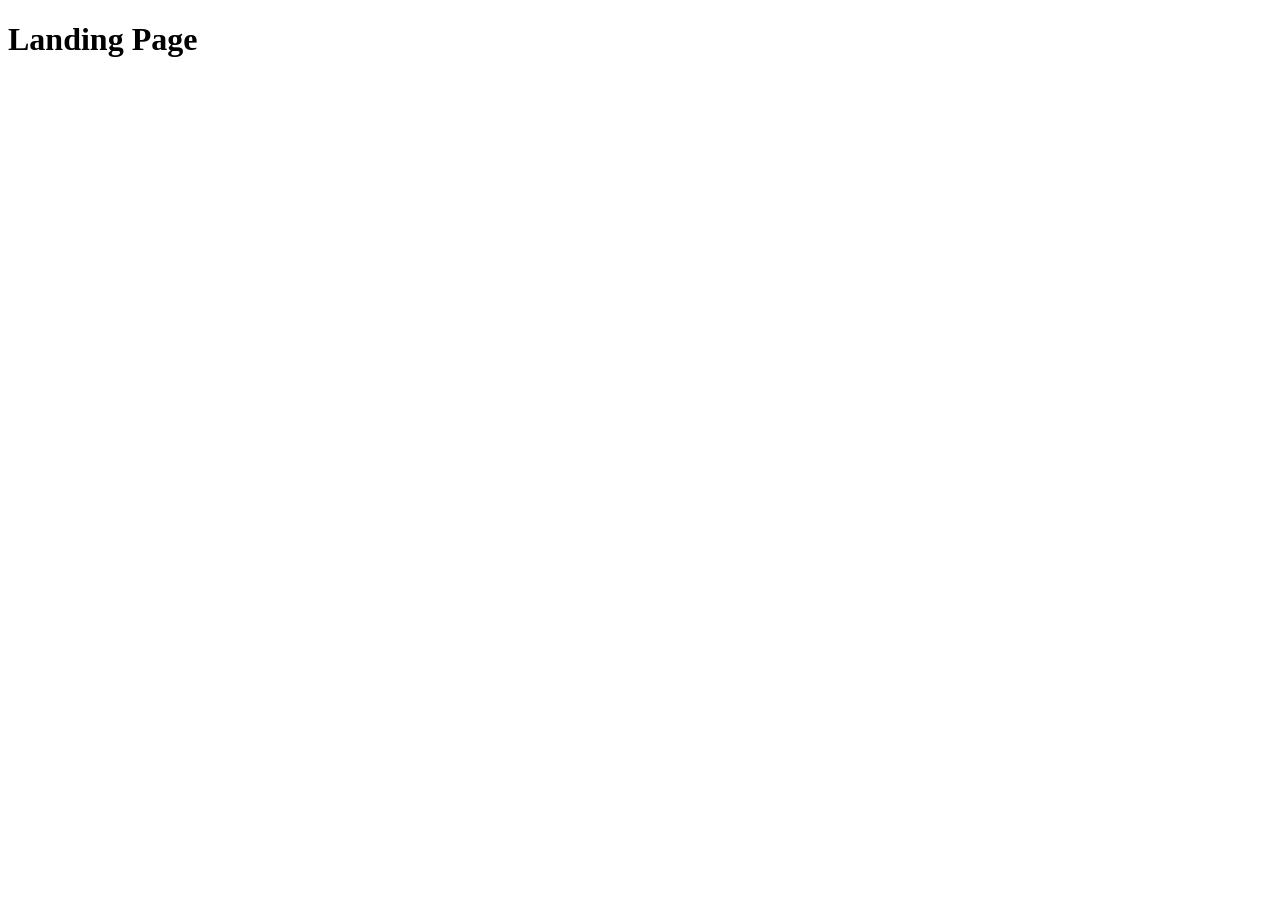
==== src/index.html @ 332c254d "Initial commit" ====
<!DOCTYPE html>
<html lang="en">
  <head>
    <meta charset="UTF-8">
    <meta name="viewport" content="width=device-width, initial-scale=1.0">
    <title>Miami</title>
    <link rel="stylesheet" href="./styles/main.scss">
    <script src="scripts/main.js" defer></script>
  </head>
  <body>
    <h1>Landing Page</h1>
  </body>
</html>
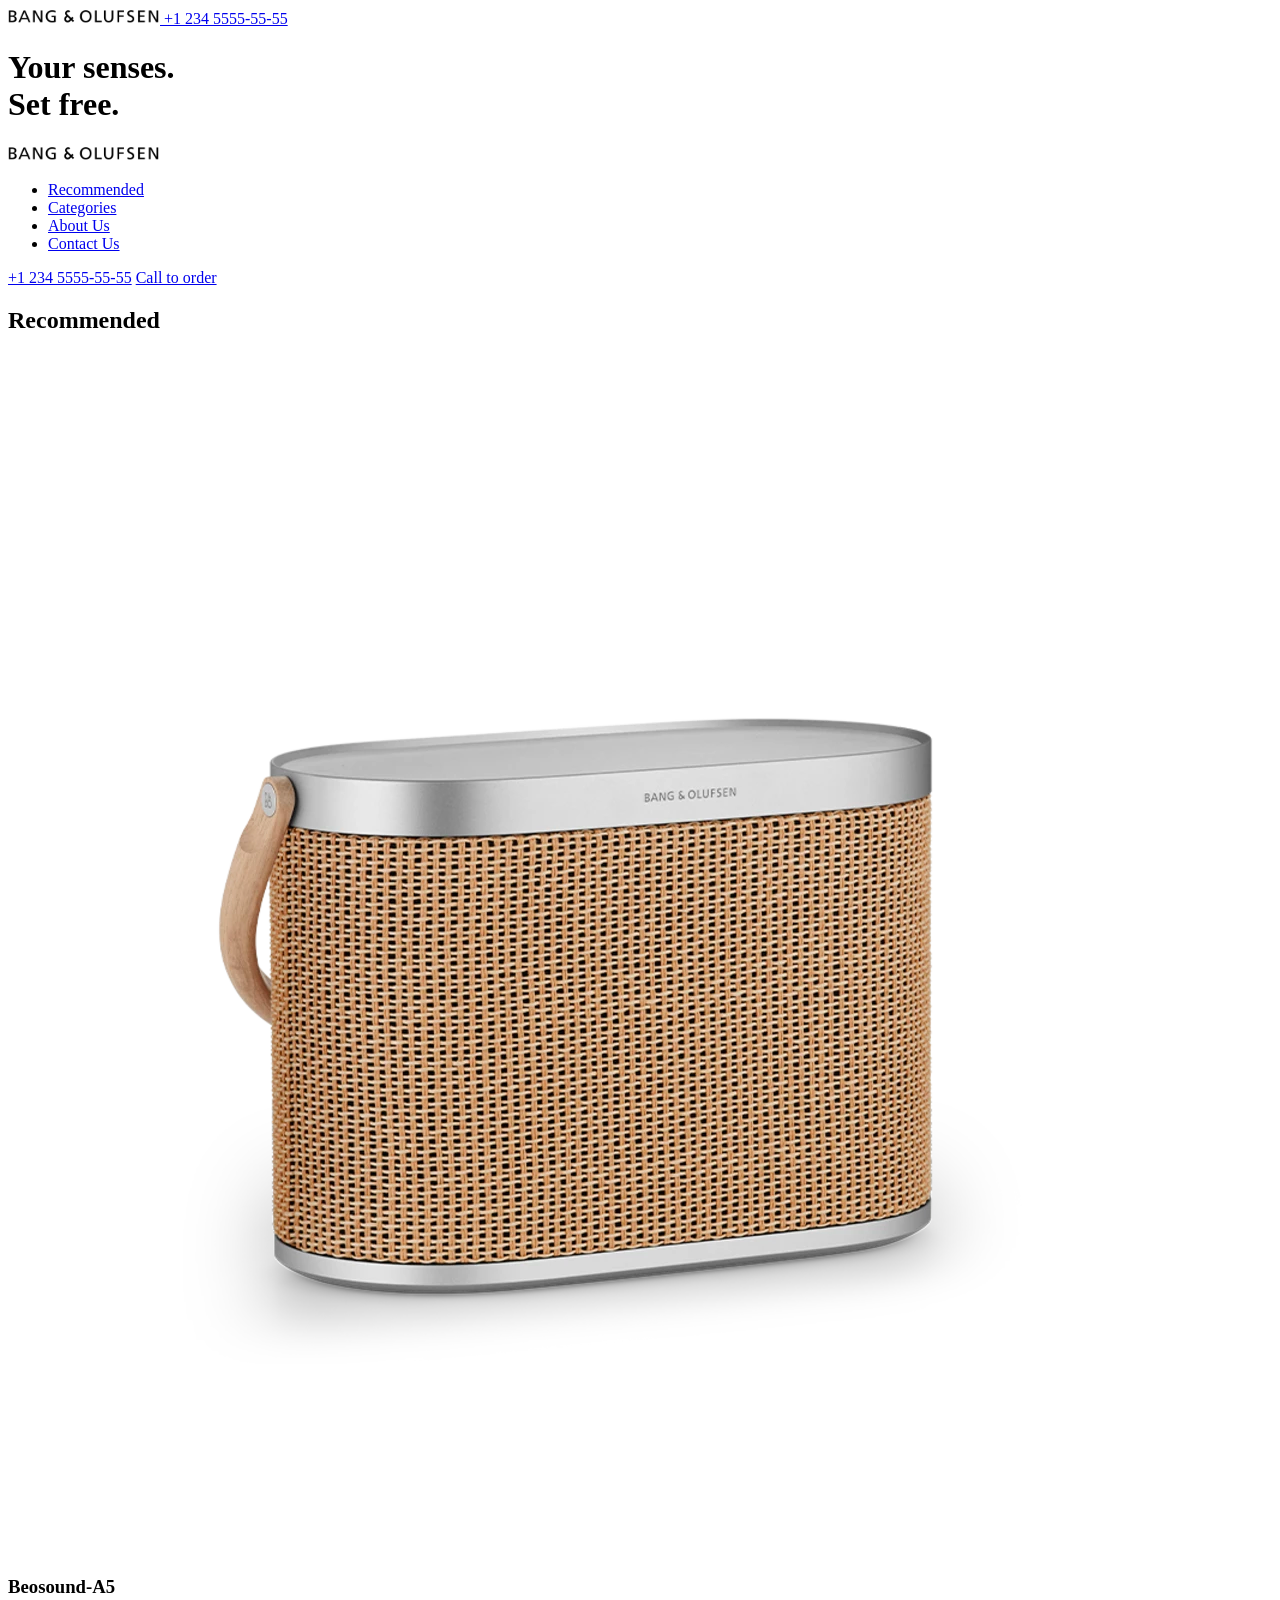
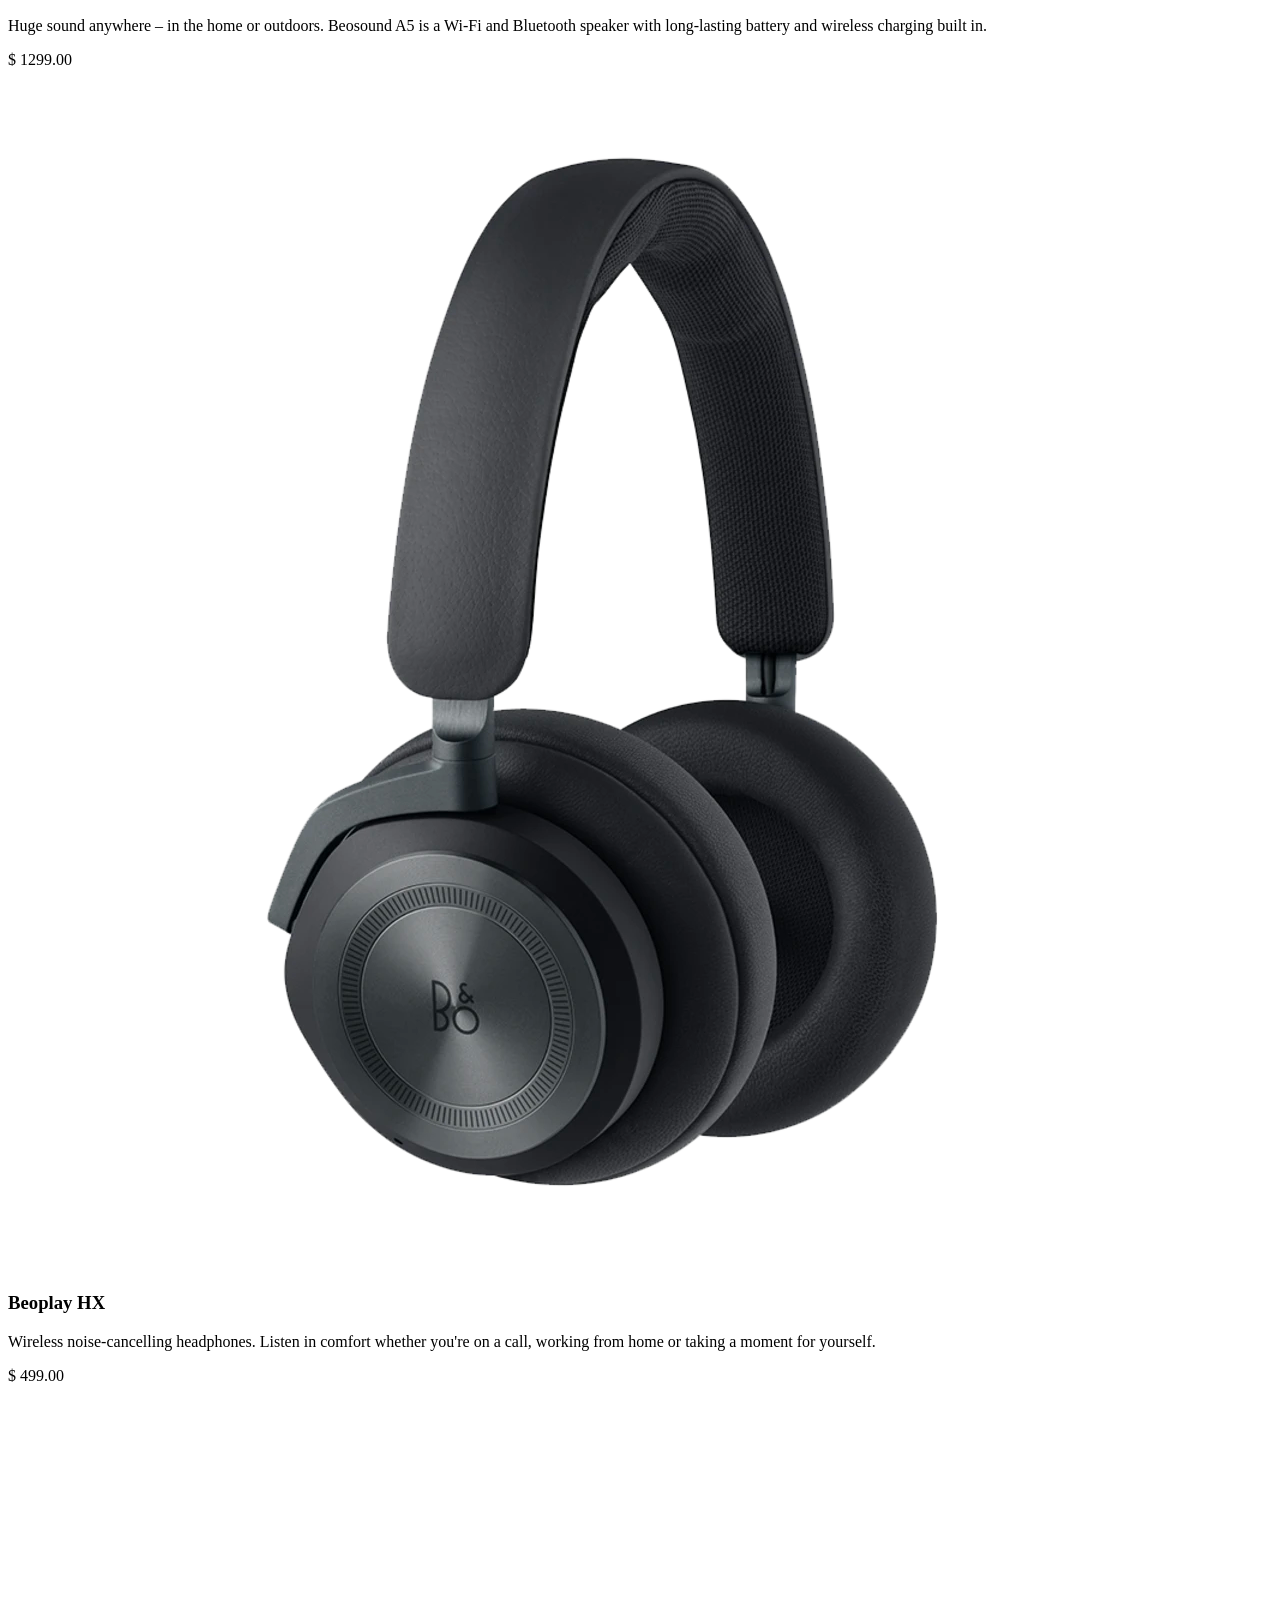
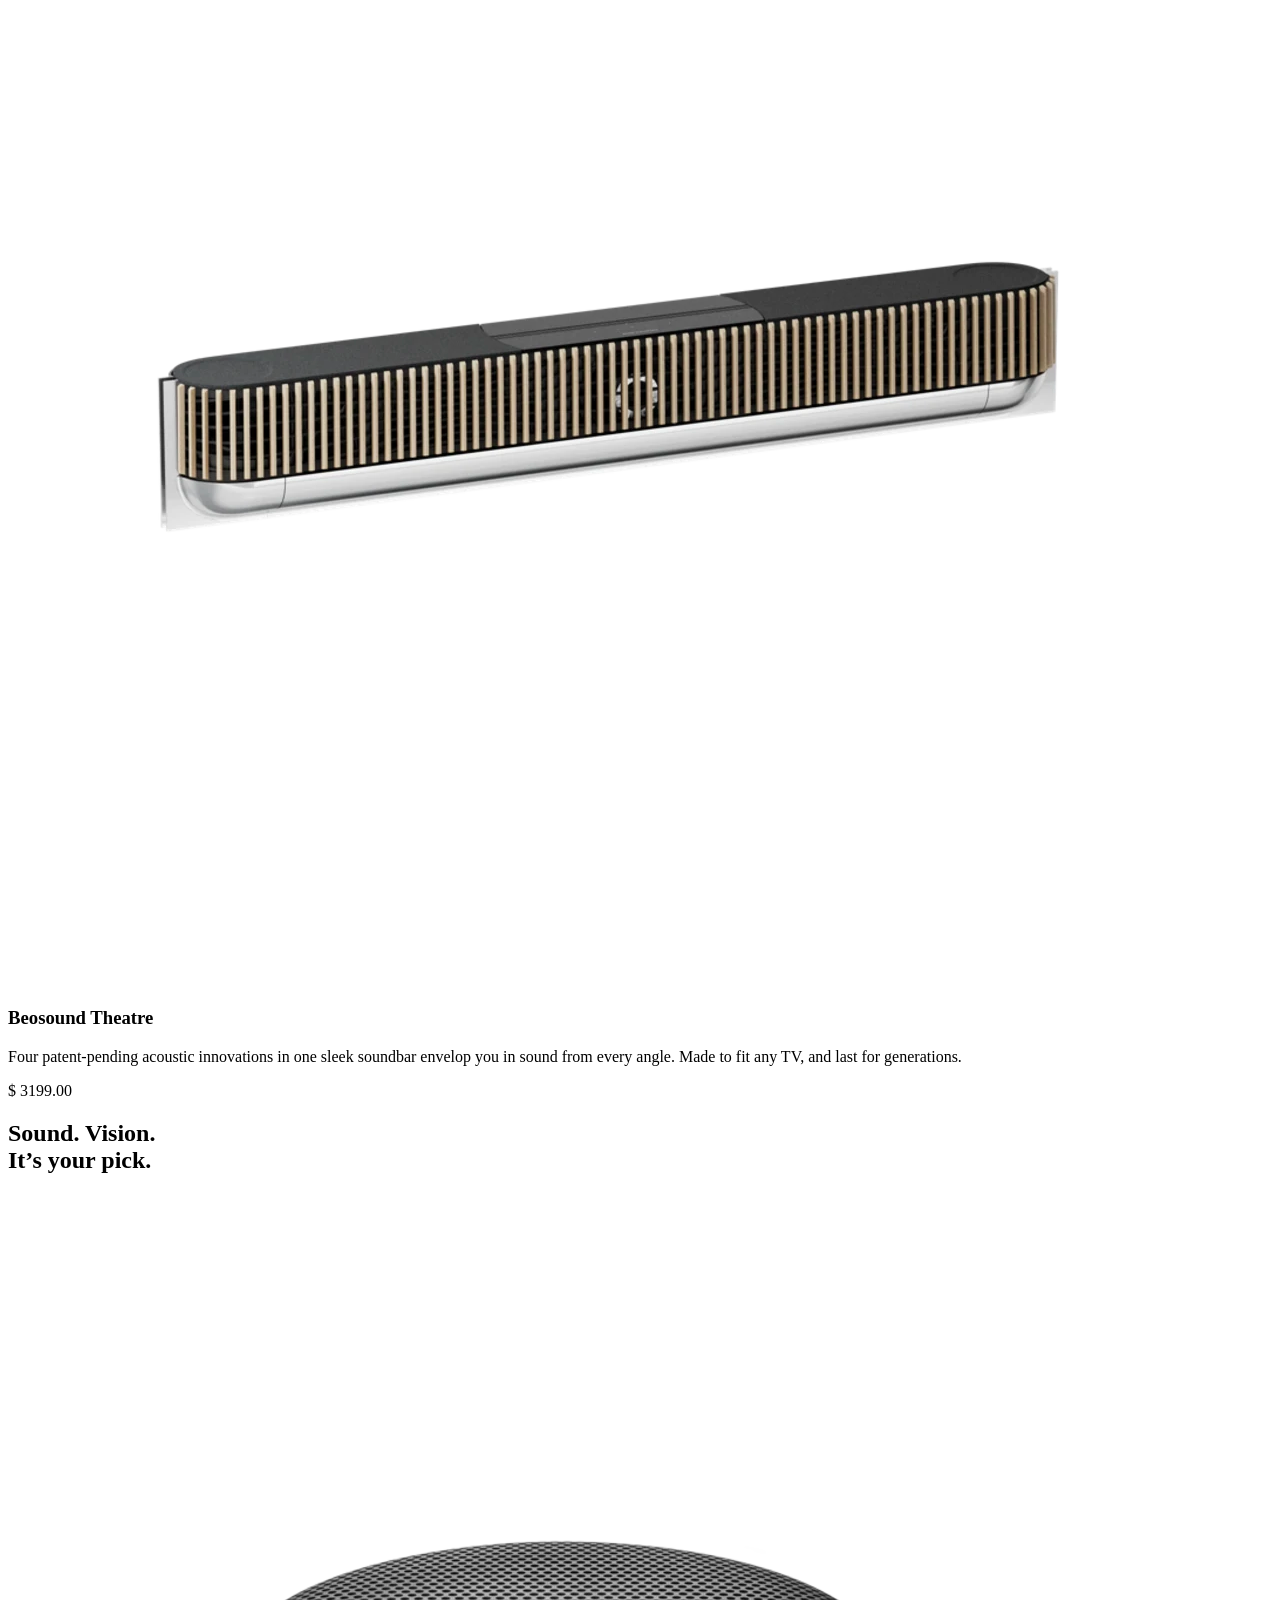
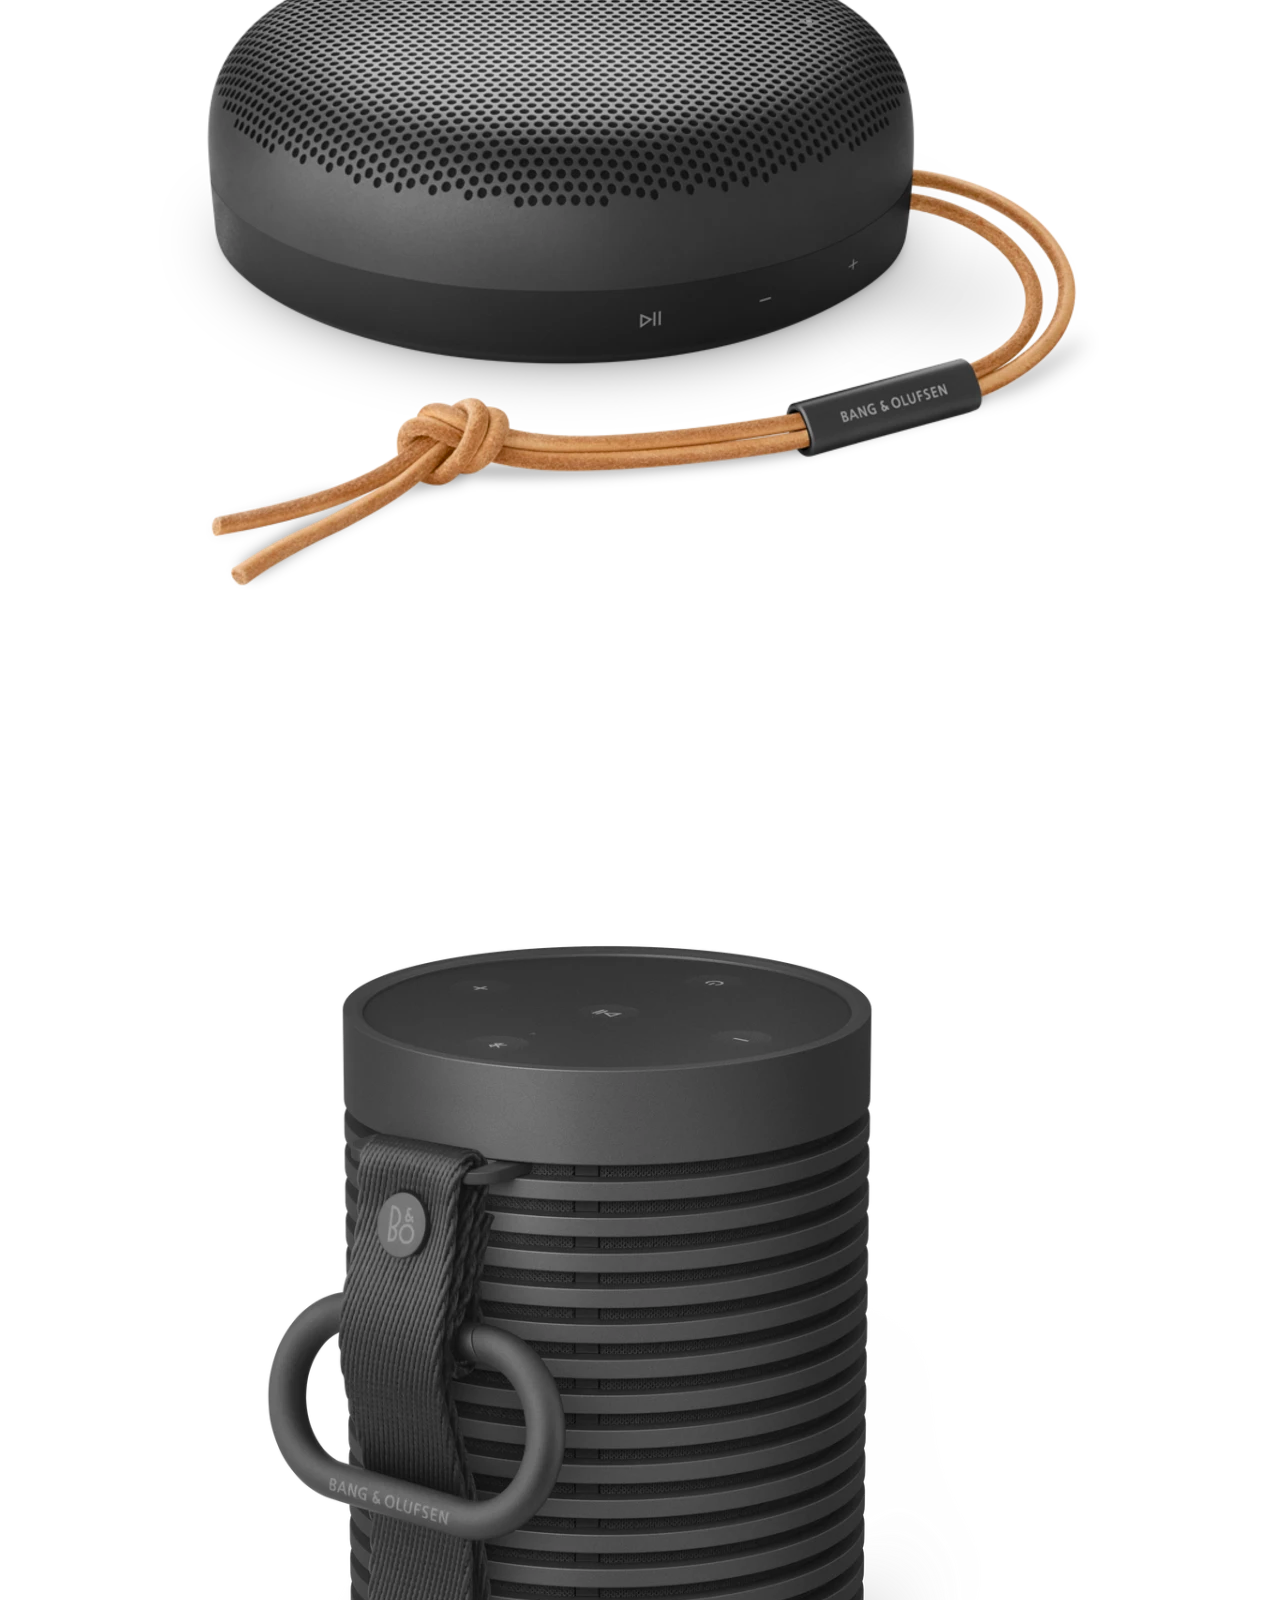
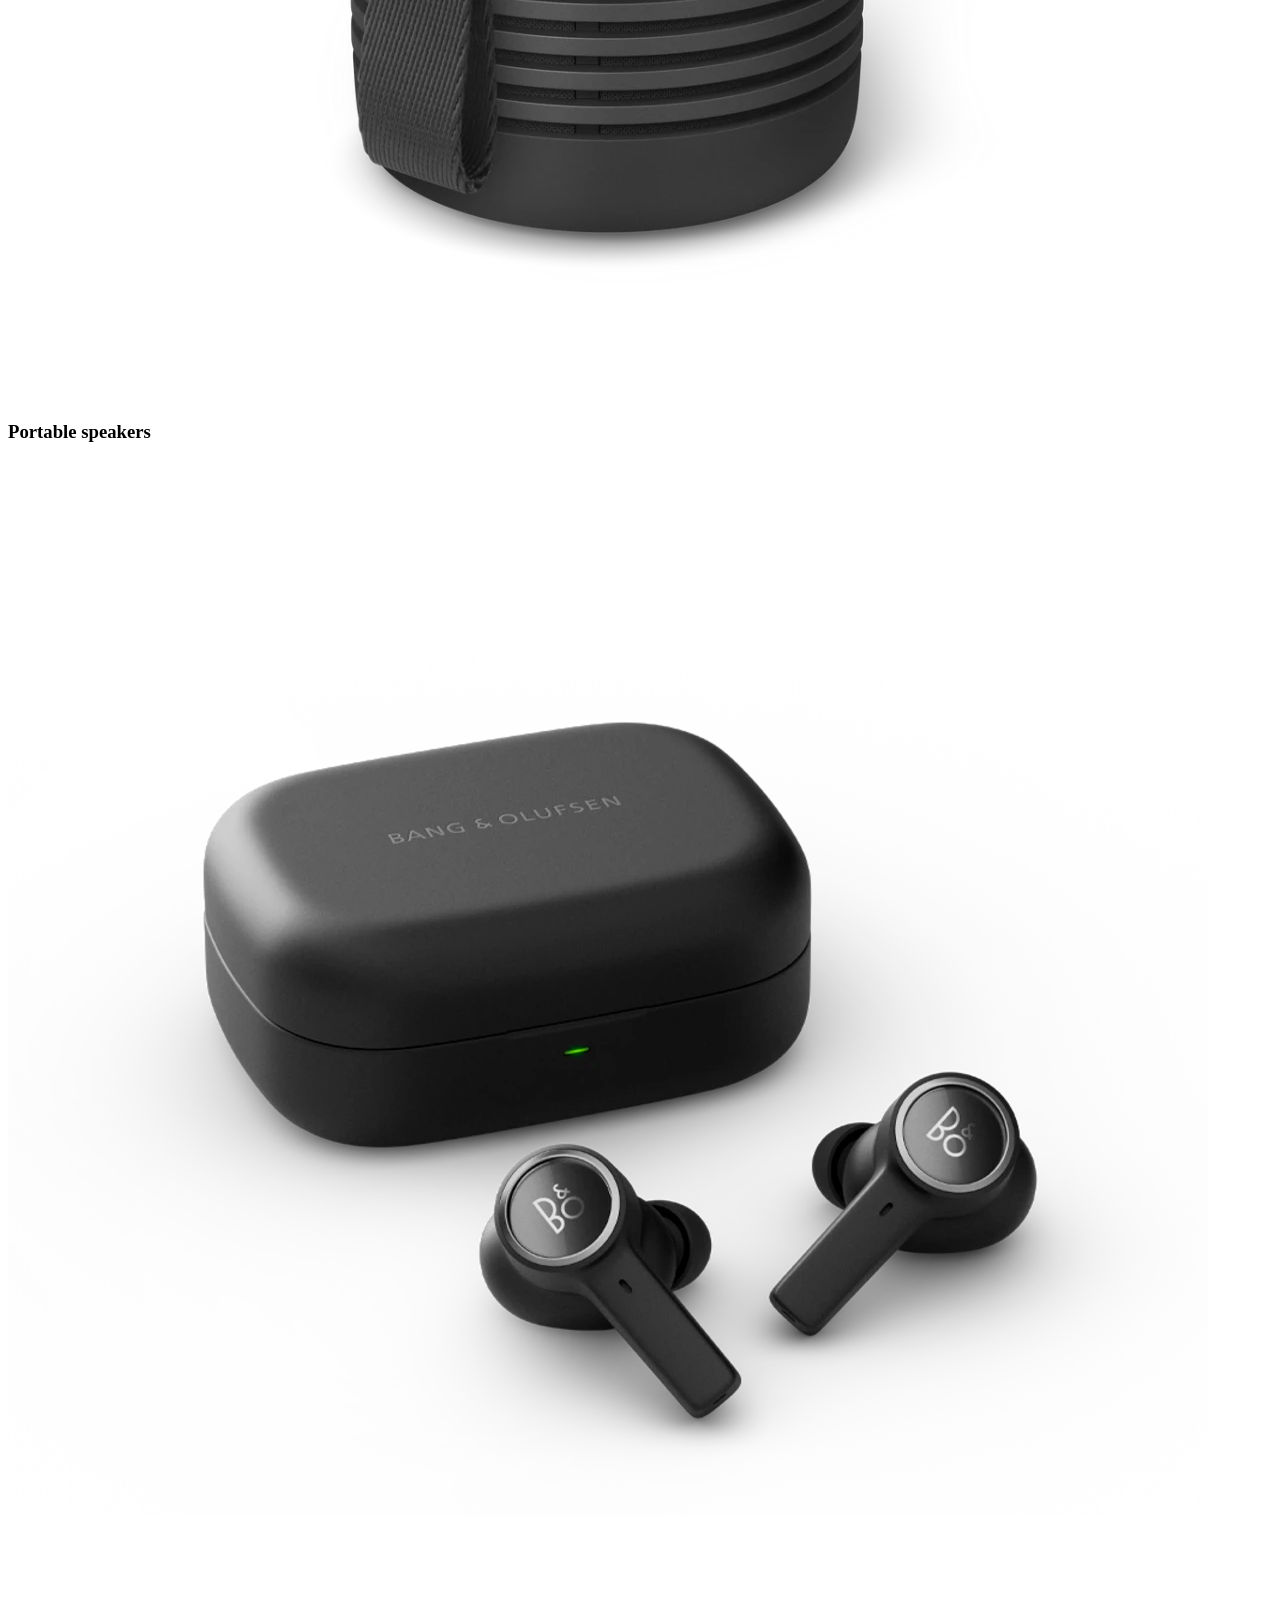
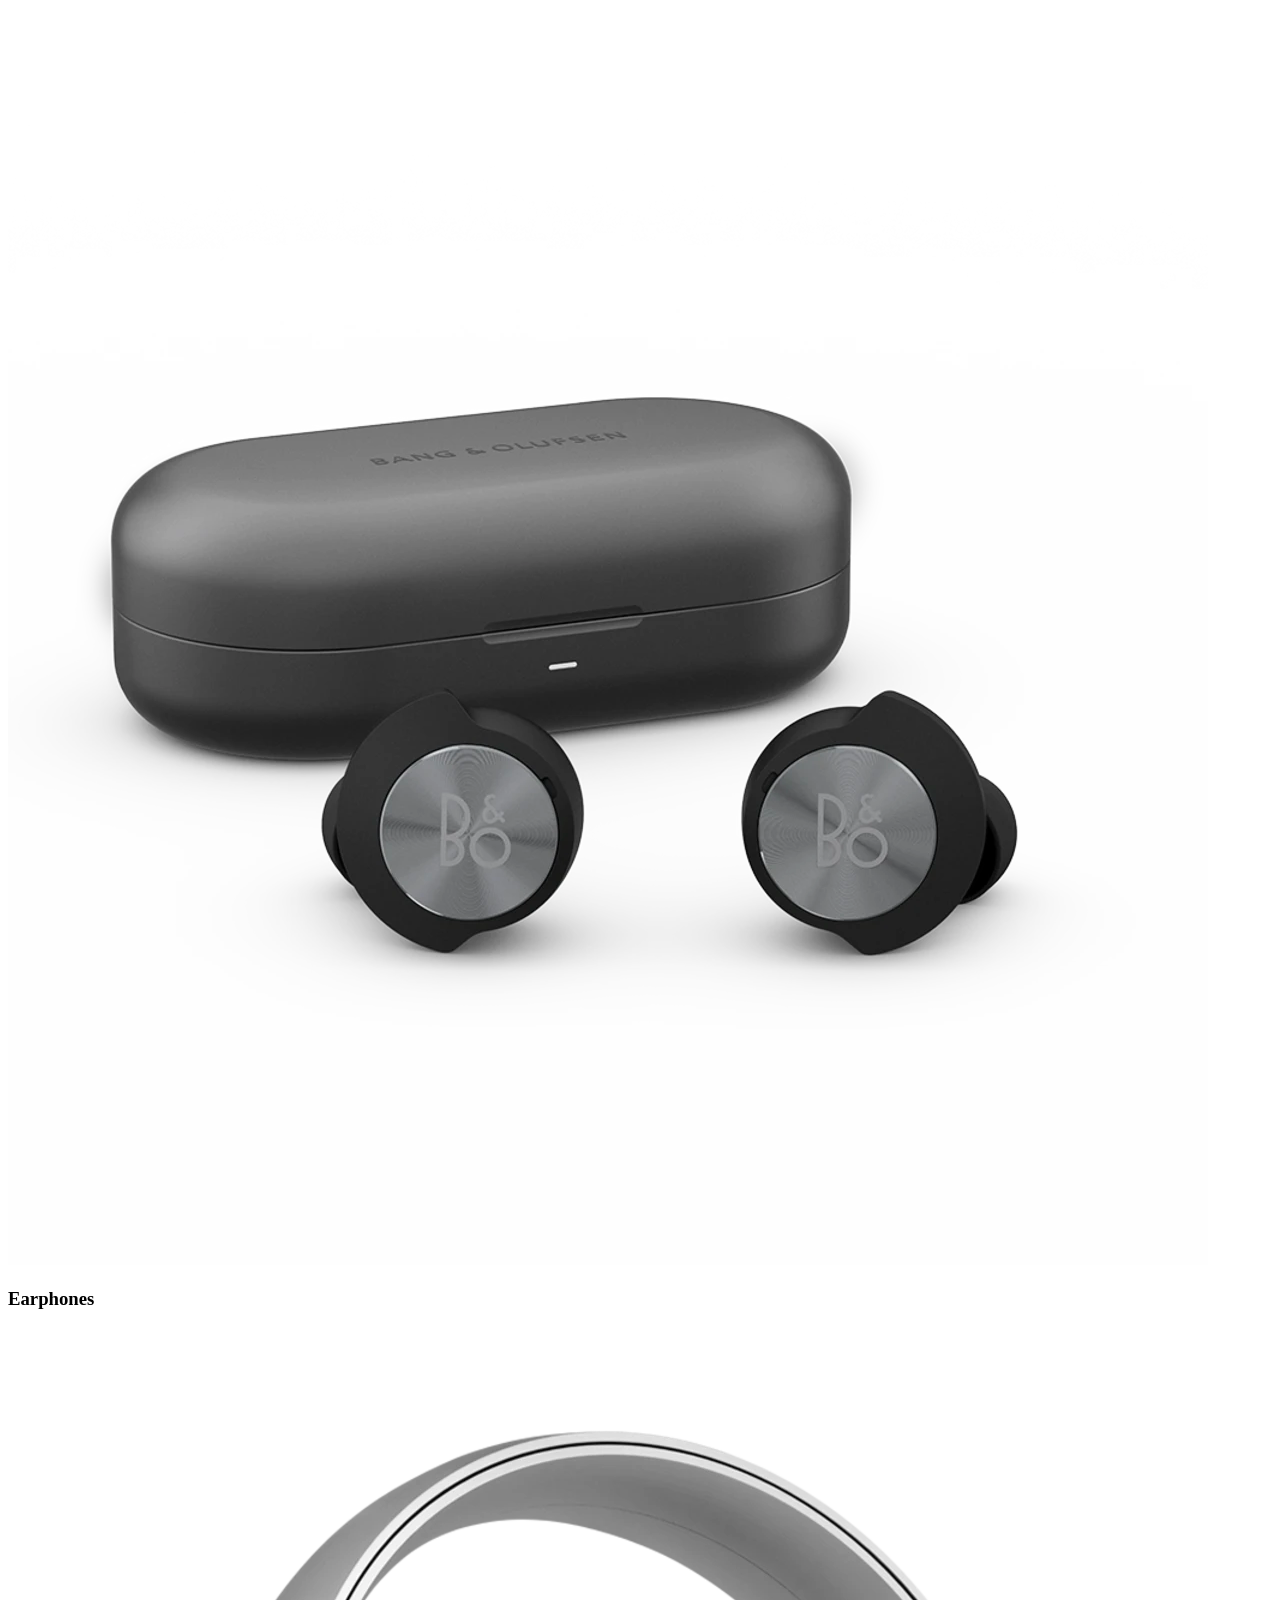
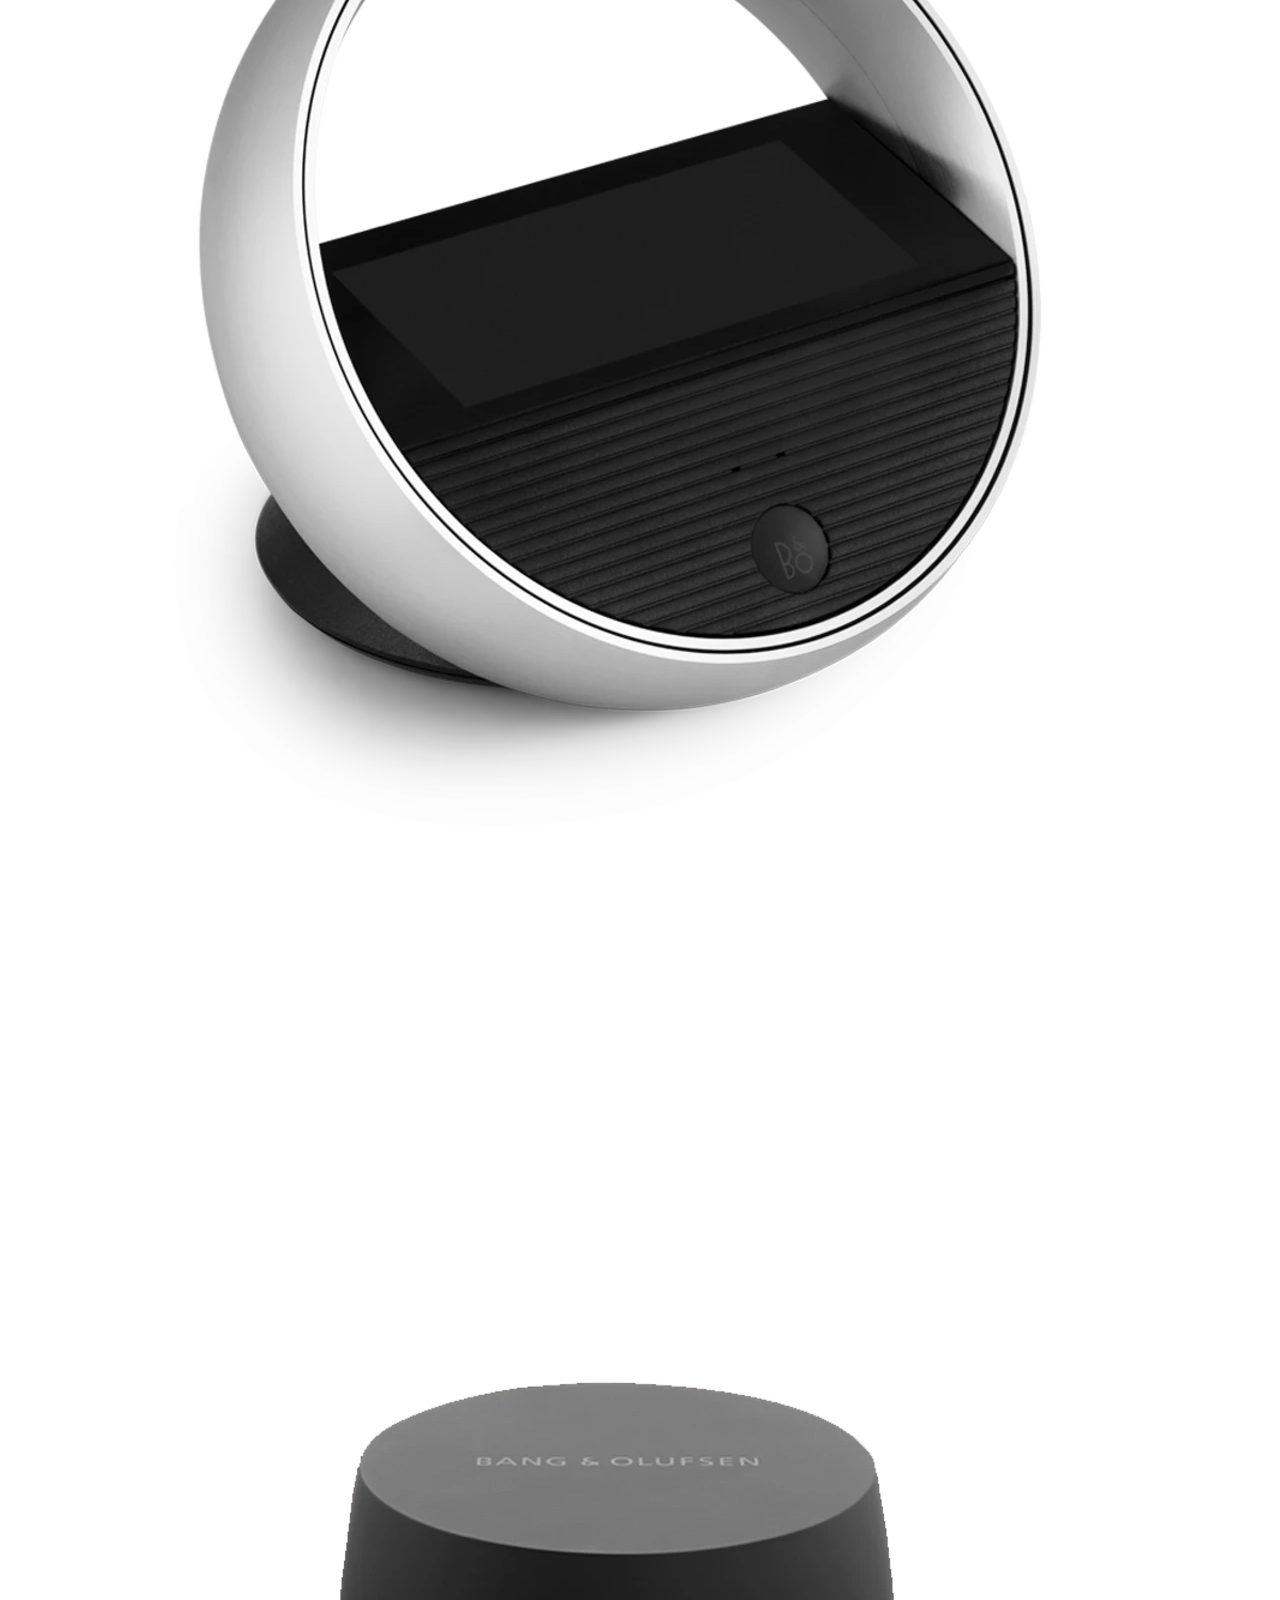
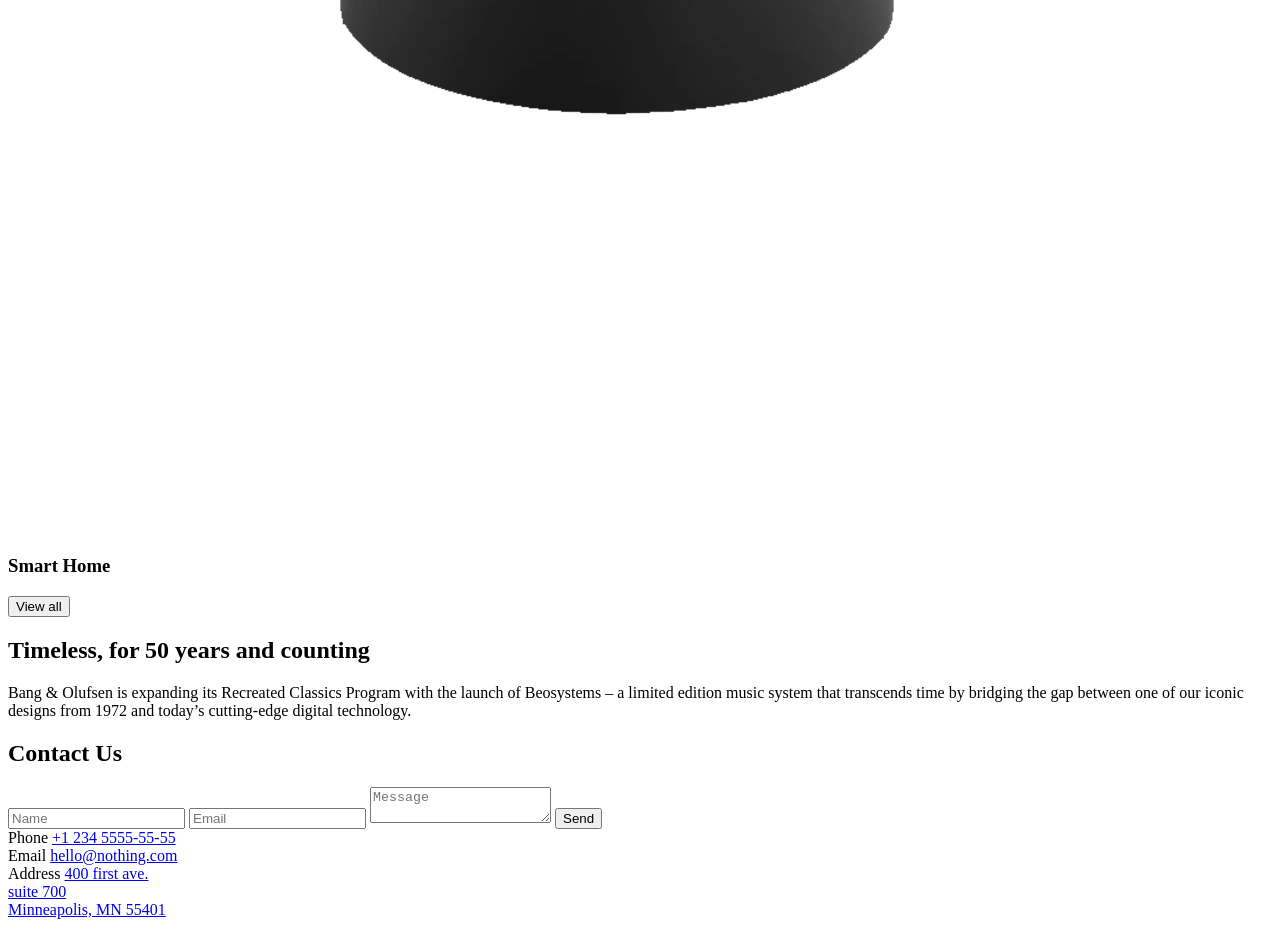
==== commit c5c33c5a: "Add Bang & Olufsen landing page and README" ====
--- a/src/index.html
+++ b/src/index.html
@@ -1,13 +1,287 @@
-<!DOCTYPE html>
+<!doctype html>
 <html lang="en">
   <head>
-    <meta charset="UTF-8">
-    <meta name="viewport" content="width=device-width, initial-scale=1.0">
-    <title>Miami</title>
-    <link rel="stylesheet" href="./styles/main.scss">
-    <script src="scripts/main.js" defer></script>
+    <meta charset="UTF-8" />
+    <meta
+      name="viewport"
+      content="width=device-width, initial-scale=1.0"
+    />
+    <title>B&O</title>
+    <link
+      rel="stylesheet"
+      href="./styles/main.scss"
+    />
+    <link rel="icon" href="./images/icons/logo.svg" />
+    <script
+      src="./scripts/main.js"
+      defer
+    ></script>
+    <link rel="preconnect" href="https://fonts.googleapis.com" />
+    <link rel="preconnect" href="https://fonts.gstatic.com" />
+    <link
+      href="https://fonts.googleapis.com/css2?family=Manrope:wght@200..800&family=Roboto:wght@100..900&display=swap"
+      rel="stylesheet"
+    />
   </head>
   <body>
-    <h1>Landing Page</h1>
+    <header class="header">
+      <div class="page-container">
+        <div class="header__content">
+          <div class="header__top">
+            <a href="#">
+              <img
+                src="./images/icons/logo.svg"
+                alt="bang&olufsen logo"
+                class="header__logo"
+              />
+            </a>
+            <a href="tel:+12345555555" class="header__phone">
+              <span class="header__phone-number">
+                +1 234 5555-55-55
+              </span>
+            </a>
+            <div class="header__burger"></div>
+          </div>
+          <h1 class="header__title">
+            Your senses.<br />
+            Set free.
+          </h1>
+        </div>
+      </div>
+
+      <aside class="menu header__menu">
+        <div class="page-container">
+          <div class="menu__top">
+            <img
+              src="./images/icons/logo.svg"
+              alt="bang&olufsen logo"
+              class="header__logo"
+            />
+            <div class="menu__close"></div>
+          </div>
+
+          <nav class="nav menu__nav">
+            <ul class="nav__list">
+              <li class="nav__item">
+                <a class="nav__link nav__link--scrollable" href="#recommended">Recommended</a>
+              </li>
+              <li class="nav__item">
+                <a class="nav__link nav__link--scrollable" href="#categories">Categories</a>
+              </li>
+              <li class="nav__item">
+                <a class="nav__link nav__link--scrollable" href="#about">About Us</a>
+              </li>
+              <li class="nav__item">
+                <a class="nav__link nav__link--to-bottom" href="#contact">Contact Us</a>
+              </li>
+            </ul>
+          </nav>
+
+          <div class="menu__contact">
+            <a href="tel:+12345555555" class="menu__phone">+1 234 5555-55-55</a>
+            <a href="tel:+12345555555" class="menu__call">Call to order</a>
+          </div>
+        </div>
+      </aside>
+    </header>
+
+    <main>
+      <section class="recommended" id="recommended">
+        <div class="page-container">
+          <h2 class="recommended__title">Recommended</h2>
+          <div class="recommended__content">
+            <div class="product">
+              <a href="#">
+                <img
+                  src="./images/products/beosound-a5.png"
+                  alt="beosound-A5"
+                  class="product__image"
+                />
+              </a>
+              <h3 class="product__name">Beosound-A5</h3>
+              <p class="product__description">
+                Huge sound anywhere – in the home or outdoors. Beosound A5 is a Wi-Fi and Bluetooth speaker with long-lasting battery and wireless charging built in.
+              </p>
+              <div class="product__price">$ 1299.00</div>
+            </div>
+
+            <div class="product">
+              <a href="#">
+                <img
+                  src="./images/products/beoplay-hx.png"
+                  alt="beoplay-HX"
+                  class="product__image"
+                />
+              </a>
+              <h3 class="product__name">Beoplay HX</h3>
+              <p class="product__description">
+                Wireless noise-cancelling headphones. Listen in comfort whether you're on a call, working from home or taking a moment for yourself.
+              </p>
+              <div class="product__price">$ 499.00</div>
+            </div>
+
+            <div class="product">
+              <a href="#">
+                <img
+                  src="./images/products/beosound-theatre.png"
+                  alt="beosound-Theatre"
+                  class="product__image"
+                />
+              </a>
+              <h3 class="product__name">Beosound Theatre</h3>
+              <p class="product__description">
+                Four patent-pending acoustic innovations in one sleek soundbar envelop you in sound from every angle. Made to fit any TV, and last for generations.
+              </p>
+              <div class="product__price">$ 3199.00</div>
+            </div>
+          </div>
+        </div>
+      </section>
+
+      <section class="categories" id="categories">
+        <div class="page-container">
+          <h2 class="categories__title">
+            Sound. Vision.<br />
+            It’s your pick.
+          </h2>
+          <div class="categories__content">
+            <div class="category">
+              <div class="category__images">
+                <a href="#" class="category__image-wrapper">
+                  <img
+                    src="./images/categories/speaker-1.png"
+                    alt="Speakers category"
+                    class="category__image"
+                  />
+                </a>
+                <a href="#" class="category__image-wrapper">
+                  <img
+                    src="./images/categories/speaker-2.png"
+                    alt="Speakers category"
+                    class="category__image"
+                  />
+                </a>
+              </div>
+              <h3 class="category__name">Portable speakers</h3>
+            </div>
+
+            <div class="category">
+              <div class="category__images">
+                <a href="#" class="category__image-wrapper">
+                  <img
+                    src="./images/categories/earphones-1.png"
+                    alt="Earphones category"
+                    class="category__image"
+                  />
+                </a>
+                <a href="#" class="category__image-wrapper">
+                  <img
+                    src="./images/categories/earphones-2.png"
+                    alt="Earphones category"
+                    class="category__image"
+                  />
+                </a>
+              </div>
+              <h3 class="category__name">Earphones</h3>
+            </div>
+
+            <div class="category">
+              <div class="category__images">
+                <a href="#" class="category__image-wrapper">
+                  <img
+                    src="./images/categories/smart-home-1.png"
+                    alt="Smart home category"
+                    class="category__image"
+                  />
+                </a>
+                <a href="#" class="category__image-wrapper">
+                  <img
+                    src="./images/categories/smart-home-2.png"
+                    alt="Smart home category"
+                    class="category__image"
+                  />
+                </a>
+              </div>
+              <h3 class="category__name">Smart Home</h3>
+            </div>
+          </div>
+
+          <button class="categories__button">View all</button>
+        </div>
+      </section>
+
+      <section class="about" id="about">
+        <div class="about__banner"></div>
+        <div class="page-container">
+          <div class="about__content">
+            <h2 class="about__title">
+              Timeless, for 50 years and counting
+            </h2>
+            <p class="about__description">
+              Bang & Olufsen is expanding its Recreated Classics Program with the launch of Beosystems – a limited edition music system that transcends time by bridging the gap between one of our iconic designs from 1972 and today’s cutting-edge digital technology.
+            </p>
+          </div>
+        </div>
+      </section>
+
+      <section class="contact" id="contact">
+        <div class="page-container">
+          <div class="contact__content">
+            <h2 class="contact__title">Contact Us</h2>
+            <form
+              method="POST"
+              action="#"
+              class="contact__form"
+              onsubmit="this.reset(); return false;"
+            >
+              <input
+                type="text"
+                name="name"
+                class="contact__name"
+                placeholder="Name"
+              />
+              <input
+                type="email"
+                name="email"
+                class="contact__email"
+                placeholder="Email"
+              />
+              <textarea
+                name="message"
+                class="contact__message"
+                placeholder="Message"
+              ></textarea>
+              <button class="contact__button">Send</button>
+            </form>
+            <div class="contact__info">
+              <div>
+                <span class="contact__label">Phone</span>
+                <a href="tel:+1 234 5555-55-55" class="contact__data">
+                  +1 234 5555-55-55
+                </a>
+              </div>
+              <div>
+                <span class="contact__label">Email</span>
+                <a href="mailto:hello@nothing.com" class="contact__data">
+                  hello@nothing.com
+                </a>
+              </div>
+              <div>
+                <span class="contact__label">Address</span>
+                <a
+                  href="https://www.google.com/maps/place/400+N+1st+Ave+STE+700,+Minneapolis,+MN+55401,+%D0%A1%D0%A8%D0%90/@44.9813296,-93.275706,17z/data=!3m1!4b1!4m6!3m5!1s0x52b3328fdf233887:0x3348e5113ed2472d!8m2!3d44.9813258!4d-93.2731311!16s%2Fg%2F11nyn_tfyt?entry=ttu&g_ep=EgoyMDI2MDQwOC4wIKXMDSoASAFQAw%3D%3D"
+                  class="contact__data"
+                  target="_blank"
+                >
+                  400 first ave.<br />
+                  suite 700<br />
+                  Minneapolis, MN 55401
+                </a>
+              </div>
+            </div>
+          </div>
+        </div>
+      </section>
+    </main>
   </body>
 </html>
